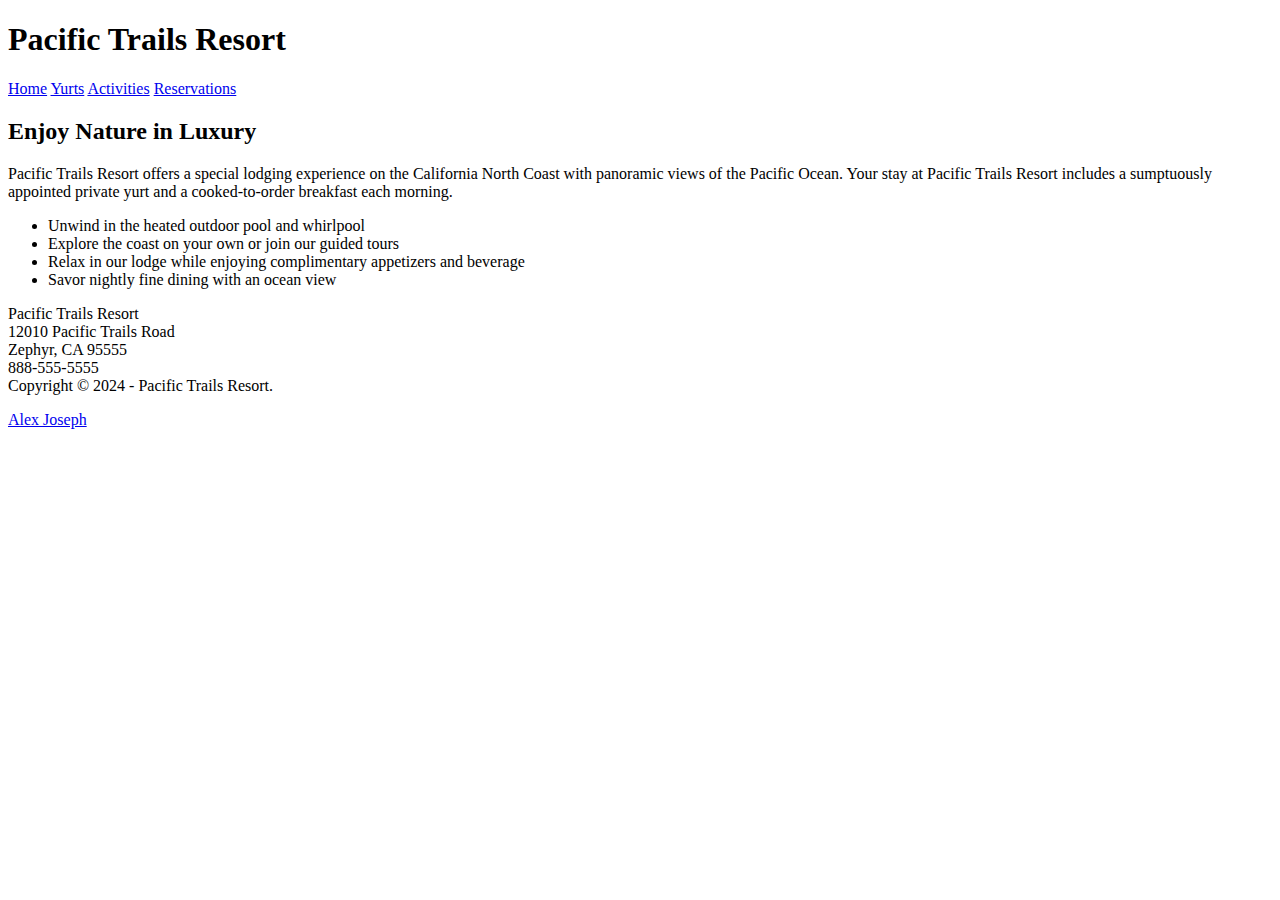
==== index.html @ ff5551cc "Lab1" ====
<!DOCTYPE html> 
<html lang= "en">
    <head>
        <title>Pacific Trails Resort - Homepage</title>
        <meta charset="utf-8">
    </head>
    <body>
        <header>
            <h1>Pacific Trails Resort</h1>
        </header>
        <nav>
            <a href="index.html">Home</a>
            <a href="yurts.html">Yurts</a>
            <a href="activities.html">Activities</a>
            <a href="reservations.html">Reservations</a>
        </nav>
        <main>
            <h2> Enjoy Nature in Luxury</h2>
            <p>Pacific Trails Resort offers a special lodging experience on the California North Coast with
                panoramic views of the Pacific Ocean. Your stay at Pacific Trails Resort includes a
                sumptuously appointed private yurt and a cooked-to-order breakfast each morning.</p>
                <ul>
                    <li>Unwind in the heated outdoor pool and whirlpool</li>
                    <li>Explore the coast on your own or join our guided tours</li>
                    <li>Relax in our lodge while enjoying complimentary appetizers and beverage</li>
                    <li>Savor nightly fine dining with an ocean view</li>
                </ul>
                <div>
                    Pacific Trails Resort<br>
                    12010 Pacific Trails Road<br>
                    Zephyr, CA 95555<br>
                    888-555-5555
                </div>
        </main>
        <footer>
            Copyright &copy; 2024 - Pacific Trails Resort.
            <p><a href="mailto:ajose147@my.centennialcollege.ca">Alex Joseph</a></p>
        </footer>
    </body>
</html>
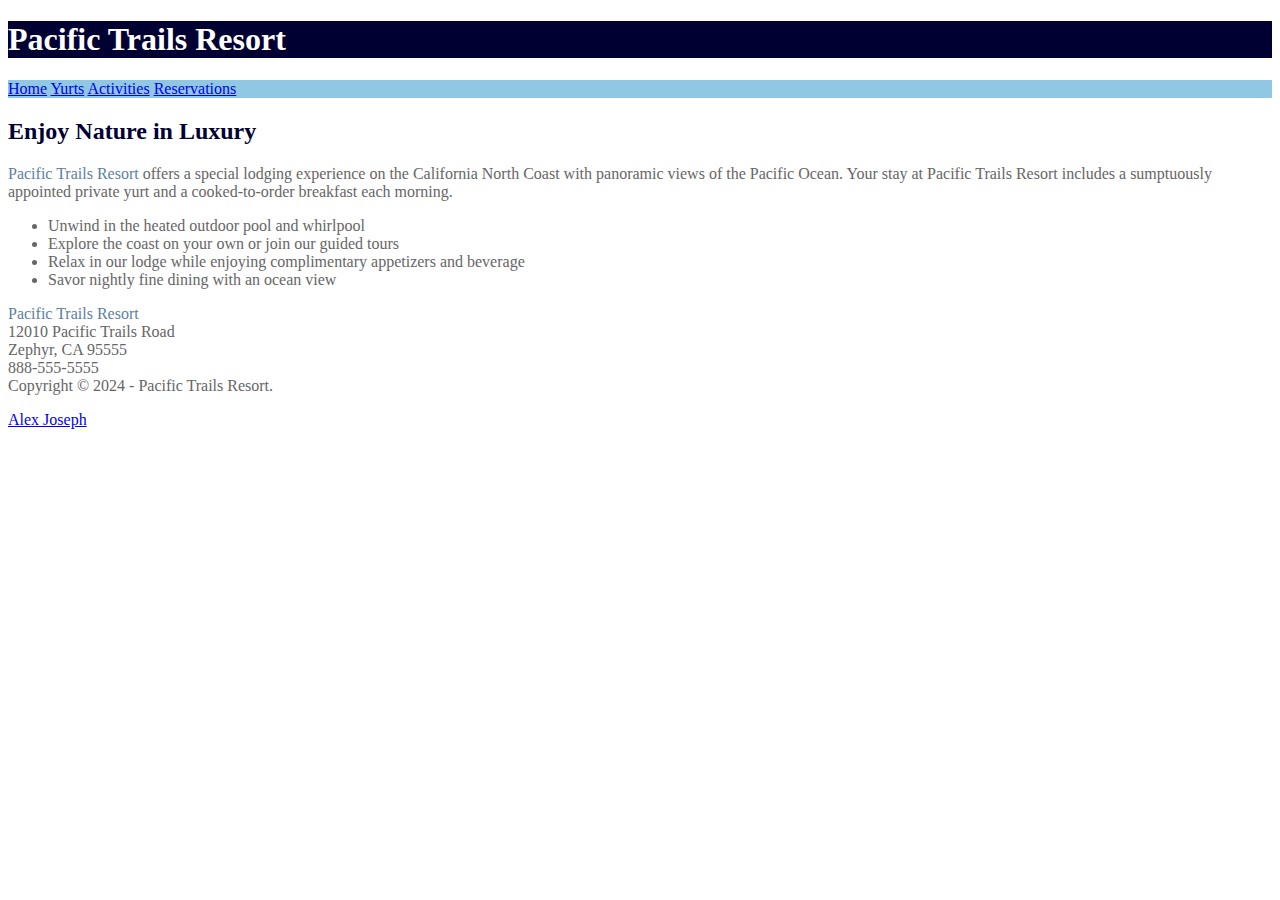
==== commit d6fb6714: "Lab 2" ====
--- a/index.html
+++ b/index.html
@@ -3,6 +3,7 @@
     <head>
         <title>Pacific Trails Resort - Homepage</title>
         <meta charset="utf-8">
+        <link rel="stylesheet" href="pacific.css">
     </head>
     <body>
         <header>
@@ -16,8 +17,8 @@
         </nav>
         <main>
             <h2> Enjoy Nature in Luxury</h2>
-            <p>Pacific Trails Resort offers a special lodging experience on the California North Coast with
-                panoramic views of the Pacific Ocean. Your stay at Pacific Trails Resort includes a
+            <p><span class="resort">Pacific Trails Resort</span> offers a special lodging experience on the California North Coast with
+                panoramic views of the Pacific Ocean. Your stay at <span>Pacific Trails Resort</span> includes a
                 sumptuously appointed private yurt and a cooked-to-order breakfast each morning.</p>
                 <ul>
                     <li>Unwind in the heated outdoor pool and whirlpool</li>
@@ -25,8 +26,8 @@
                     <li>Relax in our lodge while enjoying complimentary appetizers and beverage</li>
                     <li>Savor nightly fine dining with an ocean view</li>
                 </ul>
-                <div>
-                    Pacific Trails Resort<br>
+                <div id="contact">
+                    <span class= "resort"> Pacific Trails Resort</span><br>
                     12010 Pacific Trails Road<br>
                     Zephyr, CA 95555<br>
                     888-555-5555
--- a/pacific.css
+++ b/pacific.css
@@ -0,0 +1,21 @@
+body{
+    background-color:#FFFFFF;
+    color:#666666
+}
+
+header{
+    background-color: #000033;
+    color: #FFFFFF;
+}
+
+nav{
+    background-color: #90c7e3;
+}
+
+h2{
+    color: #000033
+}
+
+.resort{
+    color: #5C7FA3
+}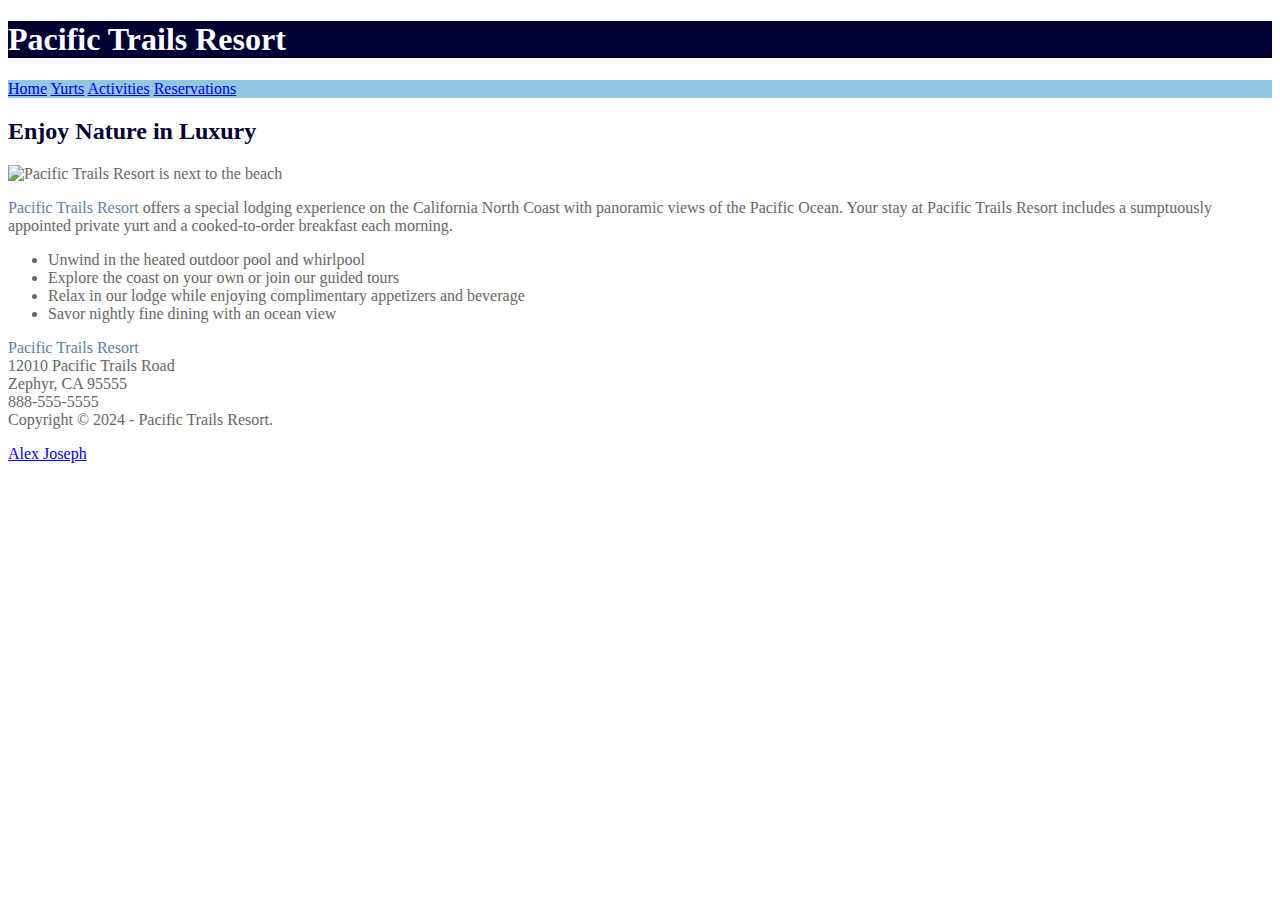
==== commit 99e50f84: "Lab 3 Part 1" ====
--- a/index.html
+++ b/index.html
@@ -17,6 +17,7 @@
         </nav>
         <main>
             <h2> Enjoy Nature in Luxury</h2>
+            <img src="coast.jpeg" alt="Pacific Trails Resort is next to the beach" width="1000" height="349">
             <p><span class="resort">Pacific Trails Resort</span> offers a special lodging experience on the California North Coast with
                 panoramic views of the Pacific Ocean. Your stay at <span>Pacific Trails Resort</span> includes a
                 sumptuously appointed private yurt and a cooked-to-order breakfast each morning.</p>
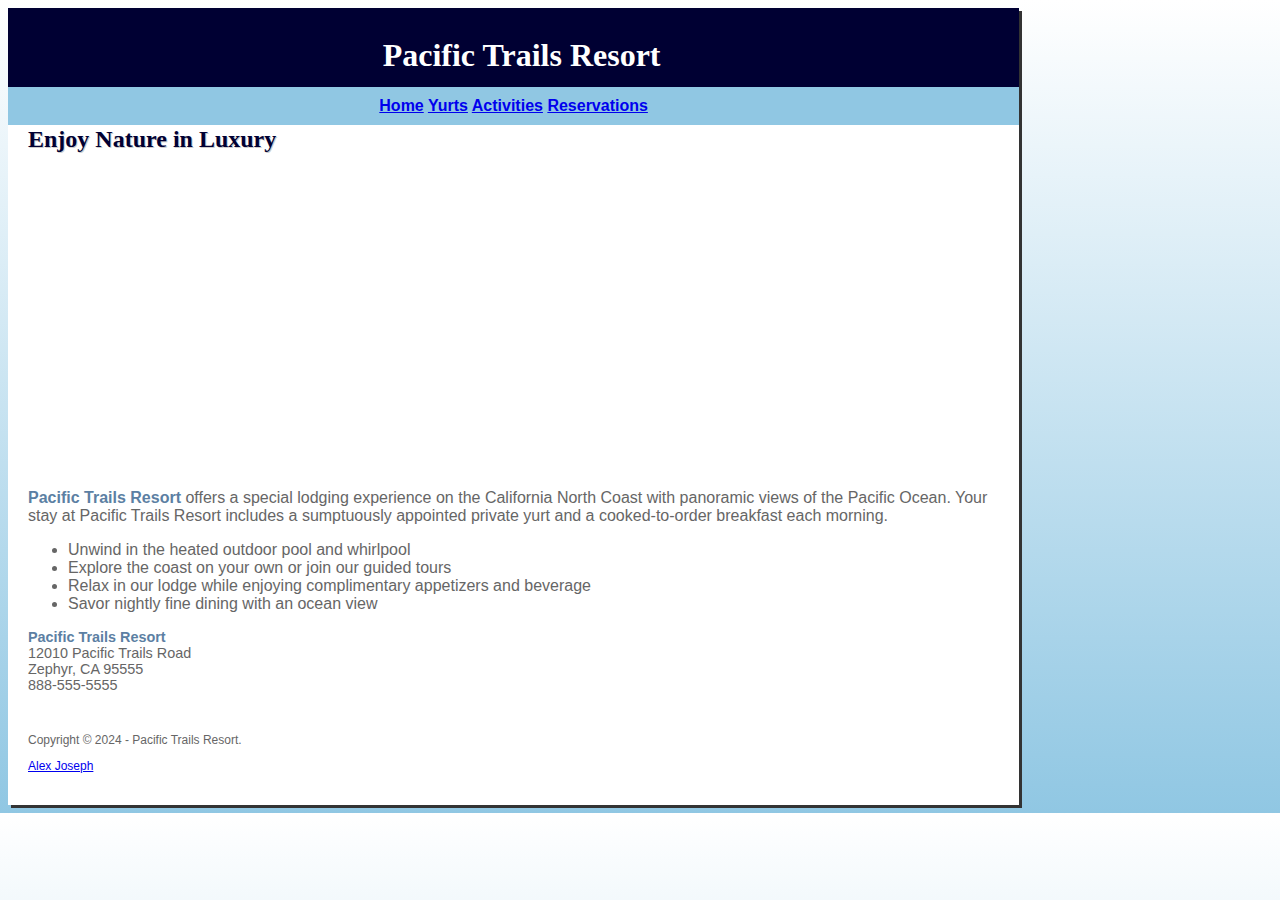
==== commit ea4c03a8: "Lab 6" ====
--- a/index.html
+++ b/index.html
@@ -6,37 +6,39 @@
         <link rel="stylesheet" href="pacific.css">
     </head>
     <body>
-        <header>
-            <h1>Pacific Trails Resort</h1>
-        </header>
-        <nav>
-            <a href="index.html">Home</a>
-            <a href="yurts.html">Yurts</a>
-            <a href="activities.html">Activities</a>
-            <a href="reservations.html">Reservations</a>
-        </nav>
-        <main>
-            <h2> Enjoy Nature in Luxury</h2>
-            <img src="coast.jpeg" alt="Pacific Trails Resort is next to the beach" width="1000" height="349">
-            <p><span class="resort">Pacific Trails Resort</span> offers a special lodging experience on the California North Coast with
-                panoramic views of the Pacific Ocean. Your stay at <span>Pacific Trails Resort</span> includes a
-                sumptuously appointed private yurt and a cooked-to-order breakfast each morning.</p>
-                <ul>
-                    <li>Unwind in the heated outdoor pool and whirlpool</li>
-                    <li>Explore the coast on your own or join our guided tours</li>
-                    <li>Relax in our lodge while enjoying complimentary appetizers and beverage</li>
-                    <li>Savor nightly fine dining with an ocean view</li>
-                </ul>
-                <div id="contact">
-                    <span class= "resort"> Pacific Trails Resort</span><br>
-                    12010 Pacific Trails Road<br>
-                    Zephyr, CA 95555<br>
-                    888-555-5555
-                </div>
-        </main>
-        <footer>
-            Copyright &copy; 2024 - Pacific Trails Resort.
-            <p><a href="mailto:ajose147@my.centennialcollege.ca">Alex Joseph</a></p>
-        </footer>
+        <div id="wrapper">
+            <header>
+                <h1>Pacific Trails Resort</h1>
+            </header>
+            <nav>
+                <a href="index.html">Home</a>
+                <a href="yurts.html">Yurts</a>
+                <a href="activities.html">Activities</a>
+                <a href="reservations.html">Reservations</a>
+            </nav>
+            <main>
+                <h2> Enjoy Nature in Luxury</h2>
+                <div id="homehero"></div>
+                <p><span class="resort">Pacific Trails Resort</span> offers a special lodging experience on the California North Coast with
+                    panoramic views of the Pacific Ocean. Your stay at <span>Pacific Trails Resort</span> includes a
+                    sumptuously appointed private yurt and a cooked-to-order breakfast each morning.</p>
+                    <ul>
+                        <li>Unwind in the heated outdoor pool and whirlpool</li>
+                        <li>Explore the coast on your own or join our guided tours</li>
+                        <li>Relax in our lodge while enjoying complimentary appetizers and beverage</li>
+                        <li>Savor nightly fine dining with an ocean view</li>
+                    </ul>
+                    <div id="contact">
+                        <span class= "resort"> Pacific Trails Resort</span><br>
+                        12010 Pacific Trails Road<br>
+                        Zephyr, CA 95555<br>
+                        888-555-5555
+                    </div>
+            </main>
+            <footer>
+                Copyright &copy; 2024 - Pacific Trails Resort.
+                <p><a href="mailto:ajose147@my.centennialcollege.ca">Alex Joseph</a></p>
+            </footer>
+        </div>
     </body>
 </html>
--- a/pacific.css
+++ b/pacific.css
@@ -1,21 +1,109 @@
 body{
     background-color:#FFFFFF;
-    color:#666666
+    background-image: linear-gradient(#FFFFFF, #90C7E3);
+    color:#666666;
+    font-family:Arial, Helvetica, sans-serif;
 }
 
 header{
-    background-color: #000033;
-    color: #FFFFFF;
+    background-color:#000033;
+    color:#FFFFFF;
+    background-image: url(images/sunset.jpg);
+    background-repeat: no-repeat;
+    background-position: right;
+    line-height: 400%;
+    text-indent: 1em;
+    text-align:center;
+    padding-top:15px;
 }
 
 nav{
-    background-color: #90c7e3;
+    background-color:#90C7E3;
+    font-weight:bold;
+    text-align:center;
+    padding:10px;
+}
+
+h1, h2, h3 {
+    margin-top:0px;
+    font-family:Georgia, 'Times New Roman', Times, serif
+}
+
+h3 {
+    color: #000033;
 }
 
 h2{
-    color: #000033
+    color:#000033;
+    text-shadow:1px 1px #CCCCCC;
+}
+
+h1 {
+    margin-bottom:0px;
+}
+
+ul {
+    list-style-image: url(images/marker.gif);
+}
+table, td, th{
+    border: 2px, solid #3399CC;
+    border-collapse: collapse;
+}
+
+td,th {
+    padding: 0.5em;
+    text-align: center;
+}
+
+tr:nth-of-type(odd) {
+    background-color: #a6d6e9;
+}
+
+main{
+    padding:1px 20px 20px;
+}
+
+footer {
+    font-size: 75%;
+    padding:20px;
+}
+
+.text{
+    text-align: left;
 }
 
 .resort{
-    color: #5C7FA3
+    color:#5C7FA3;
+    font-weight: 700;
+}
+
+#contact {
+    font-size:90%;
+}
+
+#wrapper{
+    width: 80%;
+    background-color: #FFFFFF;
+    box-shadow: 3px 3px #333333;
+}
+
+#homehero{
+    height:300px;
+    background-image: url(images/coast.jpg);
+    background-size:100%;
+    background-position: center;
+}
+
+#yurthero{
+    height:300px;
+    background-image: url(images/yurt.jpg);
+    background-size:100%;
+    background-position: center;
+}
+
+#trailhero{
+    height:300px;
+    background-image: url(images/trail.jpg);
+    background-size:100%;
+    background-position: center;
 }